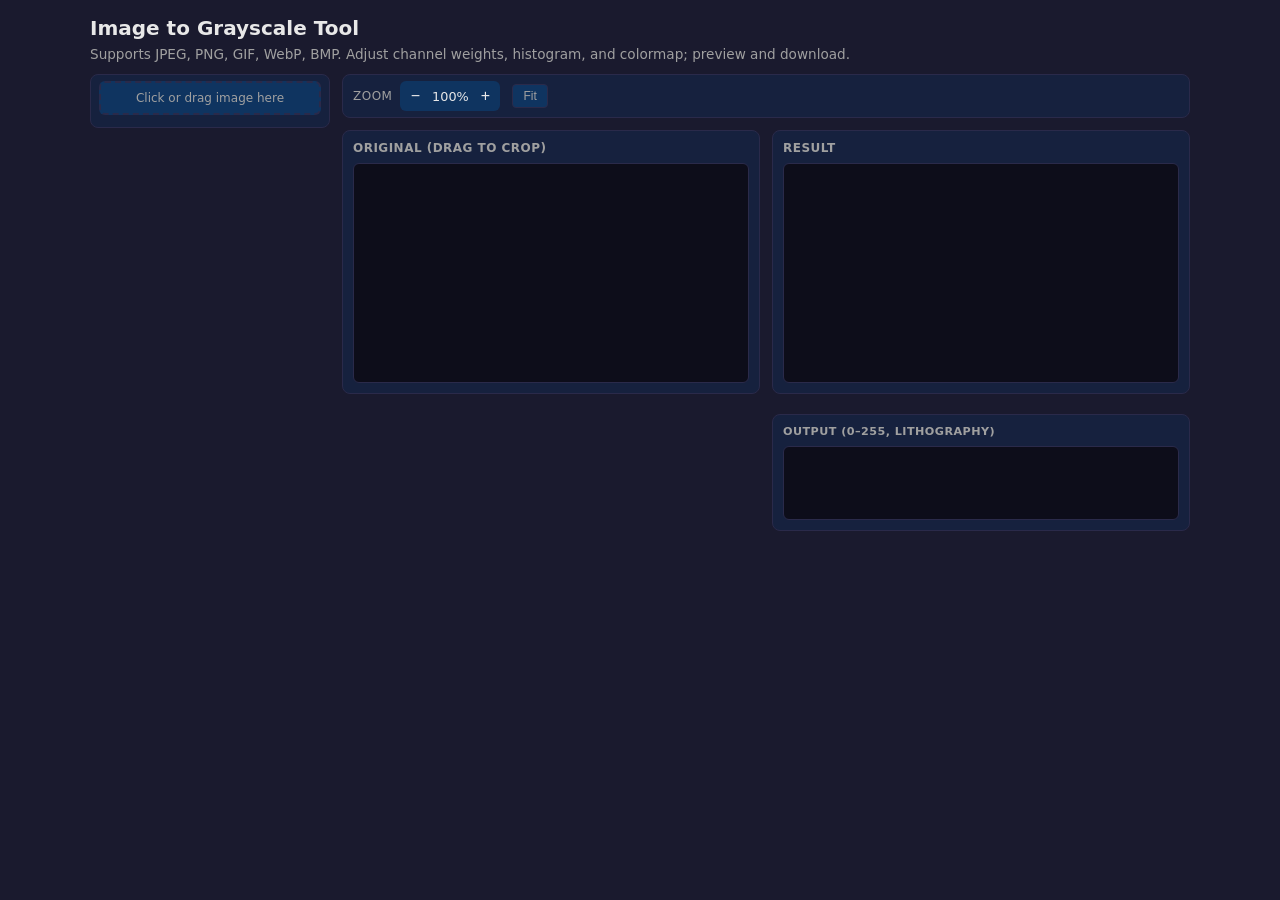
==== components/greyscale/image_to_grayscale.html @ 4ea9838d "Add image-to-grayscale HTML tool Add a new interactive HTML tool (components/greyscale/image_to_gray" ====
<!DOCTYPE html>
<html lang="en">
<head>
  <meta charset="UTF-8">
  <meta name="viewport" content="width=device-width, initial-scale=1">
  <title>Image to Grayscale Tool</title>
  <style>
    :root {
      --bg: #1a1a2e;
      --panel: #16213e;
      --accent: #0f3460;
      --text: #e8e8e8;
      --muted: #a0a0a0;
      --border: #2a2a4a;
    }
    * { box-sizing: border-box; }
    body {
      font-family: "Segoe UI", system-ui, sans-serif;
      background: var(--bg);
      color: var(--text);
      margin: 0;
      padding: 16px;
      min-height: 100vh;
    }
    .header {
      max-width: 1100px;
      margin: 0 auto 12px auto;
    }
    h1 {
      font-size: 1.25rem;
      font-weight: 600;
      margin: 0 0 6px 0;
      color: var(--text);
    }
    .subtitle {
      color: var(--muted);
      font-size: 0.85rem;
      margin: 0;
    }
    .layout {
      display: grid;
      grid-template-columns: 240px 1fr;
      gap: 12px;
      max-width: 1100px;
      margin: 0 auto;
      align-items: start;
    }
    @media (max-width: 640px) {
      .layout { grid-template-columns: 1fr; }
    }
    .panel {
      background: var(--panel);
      border: 1px solid var(--border);
      border-radius: 8px;
      padding: 10px 12px;
    }
    .panel-left {
      max-height: calc(100vh - 70px);
      overflow-y: auto;
      overflow-x: hidden;
      padding: 6px 8px;
    }
    .panel-left .panel h2,
    .panel-left h2 {
      font-size: 0.62rem;
      font-weight: 600;
      margin: 6px 0 2px 0;
      color: var(--muted);
      text-transform: uppercase;
      letter-spacing: 0.04em;
    }
    .panel-left h2:first-of-type { margin-top: 0; }
    .panel-left .dropzone {
      padding: 8px 6px;
      font-size: 0.75rem;
      margin-bottom: 6px;
    }
    .dropzone {
      border: 2px dashed var(--border);
      border-radius: 6px;
      padding: 16px;
      text-align: center;
      cursor: pointer;
      background: var(--accent);
      color: var(--muted);
      font-size: 0.85rem;
      margin-bottom: 12px;
      transition: border-color 0.2s, background 0.2s;
    }
    .dropzone:hover, .dropzone.dragover {
      border-color: #4a7aba;
      background: #1a2d4a;
    }
    .dropzone input { display: none; }
    .slider-row {
      display: flex;
      align-items: center;
      gap: 5px;
      margin-bottom: 2px;
    }
    .panel-left .slider-row { margin-bottom: 1px; }
    .slider-row label {
      min-width: 16px;
      font-size: 0.7rem;
      color: var(--muted);
    }
    .slider-row span { min-width: 2.2em; font-size: 0.8rem; color: var(--muted); }
    .slider-row .unit { min-width: auto; margin-left: 2px; }
    .bw-input {
      width: 44px;
      padding: 2px 4px;
      font-size: 0.75rem;
      border: 1px solid var(--border);
      border-radius: 4px;
      background: var(--accent);
      color: var(--text);
    }
    .slider-row input[type="number"] {
      width: 52px;
      padding: 2px 4px;
      font-size: 0.75rem;
      border: 1px solid var(--border);
      border-radius: 4px;
      background: var(--accent);
      color: var(--text);
    }
    .panel-left .slider-row input[type="number"] { width: 48px; }
    input[type="range"] {
      flex: 1;
      height: 6px;
      -webkit-appearance: none;
      appearance: none;
      background: var(--border);
      border-radius: 3px;
    }
    input[type="range"]::-webkit-slider-thumb {
      -webkit-appearance: none;
      width: 12px;
      height: 12px;
      border-radius: 50%;
      background: #5a8aca;
      cursor: pointer;
    }
    .presets {
      display: flex;
      gap: 4px;
      margin-bottom: 6px;
      flex-wrap: wrap;
    }
    .panel-left .presets { margin-bottom: 4px; }
    .presets button {
      padding: 4px 6px;
      font-size: 0.7rem;
      border: 1px solid var(--border);
      border-radius: 4px;
      background: var(--accent);
      color: var(--text);
      cursor: pointer;
    }
    .presets button:hover { background: #2a4a6a; }
    select {
      width: 100%;
      padding: 4px 6px;
      font-size: 0.8rem;
      border: 1px solid var(--border);
      border-radius: 4px;
      background: var(--accent);
      color: var(--text);
      margin-bottom: 6px;
      cursor: pointer;
    }
    .panel-left select { margin-bottom: 4px; }
    .preview-area {
      display: flex;
      flex-direction: column;
      gap: 12px;
    }
    .zoom-bar {
      display: flex;
      align-items: center;
      gap: 8px;
      padding: 6px 10px;
      background: var(--panel);
      border: 1px solid var(--border);
      border-radius: 8px;
    }
    .zoom-bar .zoom-label {
      font-size: 0.75rem;
      color: var(--muted);
      text-transform: uppercase;
      letter-spacing: 0.04em;
    }
    .zoom-bar .zoom-btns {
      display: flex;
      align-items: center;
      gap: 2px;
      background: var(--accent);
      border-radius: 6px;
      padding: 2px;
    }
    .zoom-bar .zoom-btns button {
      width: 26px;
      height: 26px;
      padding: 0;
      border: none;
      border-radius: 4px;
      background: transparent;
      color: var(--text);
      font-size: 1rem;
      line-height: 1;
      cursor: pointer;
      font-weight: 300;
    }
    .zoom-bar .zoom-btns button:hover { background: rgba(255,255,255,0.1); }
    .zoom-bar .zoom-pct {
      font-size: 0.8rem;
      color: var(--text);
      min-width: 40px;
      text-align: center;
    }
    .zoom-bar .zoom-fit {
      margin-left: 4px;
      padding: 4px 10px;
      font-size: 0.75rem;
      border: 1px solid var(--border);
      border-radius: 4px;
      background: var(--accent);
      color: var(--muted);
      cursor: pointer;
    }
    .zoom-bar .zoom-fit:hover { background: #2a4a6a; color: var(--text); }
    .preview-row {
      display: grid;
      grid-template-columns: 1fr 1fr;
      gap: 12px;
      align-items: start;
    }
    .preview-col-right {
      display: flex;
      flex-direction: column;
      gap: 10px;
    }
    @media (max-width: 720px) {
      .preview-row { grid-template-columns: 1fr; }
    }
    .preview-card {
      background: var(--panel);
      border: 1px solid var(--border);
      border-radius: 8px;
      padding: 10px;
      display: flex;
      flex-direction: column;
      min-height: 0;
    }
    .preview-header {
      display: flex;
      align-items: center;
      justify-content: space-between;
      margin-bottom: 8px;
    }
    .preview-label {
      font-size: 0.75rem;
      font-weight: 600;
      color: var(--muted);
      text-transform: uppercase;
      letter-spacing: 0.04em;
    }
    .preview-box {
      flex: 1;
      min-height: 220px;
      background: #0d0d1a;
      border: 1px solid var(--border);
      border-radius: 6px;
      overflow: auto;
      display: flex;
      align-items: flex-start;
      justify-content: flex-start;
    }
    .preview-inner {
      transform-origin: 0 0;
      flex-shrink: 0;
      display: inline-block;
    }
    .preview-inner canvas {
      display: block;
      vertical-align: top;
    }
    #canvasOriginal {
      cursor: crosshair;
    }
    .histogram-section {
      margin-top: 2px;
    }
    .panel-left .histogram-section { margin-top: 2px; }
    .panel-left #histogramCanvas { height: 56px; min-height: 56px; }
    .histogram-mode {
      display: flex;
      gap: 4px;
      margin-bottom: 4px;
    }
    .panel-left .histogram-mode { margin-bottom: 3px; }
    .histogram-mode button {
      padding: 3px 8px;
      font-size: 0.72rem;
      border: 1px solid var(--border);
      border-radius: 4px;
      background: var(--accent);
      color: var(--muted);
      cursor: pointer;
    }
    .histogram-mode button.active {
      background: #2d5a87;
      color: var(--text);
      border-color: #4a7aba;
    }
    .histogram-mode button:hover:not(.active) { background: #2a4a6a; color: var(--text); }
    .histogram-wrap {
      position: relative;
      border-radius: 6px;
      overflow: hidden;
      background: #0d0d1a;
      border: 1px solid var(--border);
    }
    #histogramCanvas, #outputHistogramCanvas {
      display: block;
      width: 100%;
      height: 72px;
      min-height: 72px;
      cursor: crosshair;
      pointer-events: auto;
      touch-action: none;
    }
    .histogram-hint {
      font-size: 0.65rem;
      color: var(--muted);
      margin-top: 2px;
    }
    .panel-left .histogram-hint { margin-top: 1px; margin-bottom: 2px; }
    .output-histogram-card {
      margin-top: 10px;
    }
    .output-histogram-card .preview-label {
      font-size: 0.7rem;
    }
    .crop-ratio-row {
      display: flex;
      align-items: center;
      gap: 8px;
      margin-bottom: 4px;
      flex-wrap: wrap;
    }
    .panel-left .crop-ratio-row { margin-bottom: 3px; }
    .crop-ratio-row input[type="checkbox"] { margin: 0; }
    .crop-ratio-row select {
      width: 70px;
      padding: 4px 6px;
      font-size: 0.8rem;
    }
    .panel-left .row-2col {
      display: grid;
      grid-template-columns: 1fr 1fr;
      gap: 6px 8px;
      align-items: center;
    }
    .panel-left .row-2col .slider-row { margin-bottom: 0; }
    .panel-left .row-2col .slider-row label { min-width: 14px; }
    .panel-left .row-2col .slider-row input[type="number"] { width: 100%; max-width: 56px; }
    .btn {
      padding: 5px 10px;
      font-size: 0.8rem;
      border: 1px solid var(--border);
      border-radius: 4px;
      background: var(--accent);
      color: var(--text);
      cursor: pointer;
      margin-top: 4px;
    }
    .panel-left .btn { margin-top: 3px; margin-bottom: 1px; }
    .btn:hover { background: #2a4a6a; }
    .btn-primary { background: #2d5a87; }
    .btn-primary:hover { background: #3d6a97; }
    .hidden { display: none; }
  </style>
</head>
<body>
  <header class="header">
    <h1>Image to Grayscale Tool</h1>
    <p class="subtitle">Supports JPEG, PNG, GIF, WebP, BMP. Adjust channel weights, histogram, and colormap; preview and download.</p>
  </header>
  <div class="layout">
    <aside class="panel panel-left">
      <div class="dropzone" id="dropzone">
        <input type="file" id="fileInput" accept="image/*">
        Click or drag image here
      </div>
      <div id="controls" class="hidden">
        <h2>Channel Weights</h2>
        <div class="presets">
          <button type="button" data-preset="equal">Equal</button>
          <button type="button" data-preset="bt601">BT.601</button>
        </div>
        <div class="slider-row">
          <label>R</label>
          <input type="range" id="weightR" min="0" max="100" value="33">
          <span id="valR">0.33</span>
        </div>
        <div class="slider-row">
          <label>G</label>
          <input type="range" id="weightG" min="0" max="100" value="33">
          <span id="valG">0.33</span>
        </div>
        <div class="slider-row">
          <label>B</label>
          <input type="range" id="weightB" min="0" max="100" value="34">
          <span id="valB">0.34</span>
        </div>
        <h2>Histogram</h2>
        <div class="slider-row bw-row">
          <label>Black</label>
          <input type="range" id="blackPoint" min="0" max="255" value="0">
          <input type="number" id="valBlack" class="bw-input" min="0" max="255" value="0" step="1" title="Black point (0–255)">
        </div>
        <div class="slider-row bw-row">
          <label>White</label>
          <input type="range" id="whitePoint" min="0" max="255" value="255">
          <input type="number" id="valWhite" class="bw-input" min="0" max="255" value="255" step="1" title="White point (0–255)">
        </div>
        <div class="histogram-section">
          <div class="histogram-mode">
            <button type="button" class="histogram-mode-btn active" data-mode="luminance">Input</button>
            <button type="button" class="histogram-mode-btn" data-mode="rgb">RGB</button>
          </div>
          <div class="histogram-wrap">
            <canvas id="histogramCanvas" width="256" height="72"></canvas>
          </div>
          <p class="histogram-hint">Drag to set black/white range.</p>
        </div>
        <button type="button" class="btn" id="btnEqualize">Equalize</button>
        <h2>Crop</h2>
        <div class="crop-ratio-row">
          <label><input type="checkbox" id="cropLockRatio"> Lock</label>
          <select id="cropAspectRatio" title="Aspect ratio when locked">
            <option value="free">Free</option>
            <option value="1">1:1</option>
            <option value="1.333">4:3</option>
            <option value="1.778">16:9</option>
          </select>
        </div>
        <div class="row-2col">
          <div class="slider-row">
            <label>X</label>
            <input type="number" id="cropX" min="0" value="0" step="1">
            <span class="unit">px</span>
          </div>
          <div class="slider-row">
            <label>Y</label>
            <input type="number" id="cropY" min="0" value="0" step="1">
            <span class="unit">px</span>
          </div>
          <div class="slider-row">
            <label>W</label>
            <input type="number" id="cropW" min="1" value="800" step="1">
            <span class="unit">px</span>
          </div>
          <div class="slider-row">
            <label>H</label>
            <input type="number" id="cropH" min="1" value="600" step="1">
            <span class="unit">px</span>
          </div>
        </div>
        <button type="button" class="btn" id="btnFullImage">Full image</button>
        <h2>Colormap</h2>
        <select id="colormap">
          <option value="grayscale">Grayscale</option>
          <option value="rainbow">Rainbow</option>
          <option value="jet">Jet</option>
          <option value="viridis">Viridis</option>
        </select>
        <h2>Output size</h2>
        <div class="row-2col">
          <div class="slider-row">
            <label>W</label>
            <input type="number" id="outputWidth" min="1" max="16384" value="800" step="1">
            <span class="unit">px</span>
          </div>
          <div class="slider-row">
            <label>H</label>
            <input type="number" id="outputHeight" min="1" max="16384" value="600" step="1">
            <span class="unit">px</span>
          </div>
        </div>
        <button type="button" class="btn" id="btnMatchSize">Match original</button>
        <button type="button" class="btn btn-primary" id="btnExport">Export &amp; save</button>
      </div>
    </aside>
    <main class="preview-area">
      <div class="zoom-bar">
        <span class="zoom-label">Zoom</span>
        <div class="zoom-btns">
          <button type="button" title="Zoom out" id="zoomOut">−</button>
          <span class="zoom-pct" id="zoomPct">100%</span>
          <button type="button" title="Zoom in" id="zoomIn">+</button>
        </div>
        <button type="button" class="zoom-fit" id="zoomFit">Fit</button>
      </div>
      <div class="preview-row">
        <div class="preview-card">
          <div class="preview-header">
            <span class="preview-label">Original (drag to crop)</span>
          </div>
          <div class="preview-box" id="previewBoxOriginal">
            <div class="preview-inner" id="previewInnerOriginal">
              <canvas id="canvasOriginal" title="Drag to select crop area; drag crop border to resize or move"></canvas>
            </div>
          </div>
        </div>
        <div class="preview-col-right">
          <div class="preview-card">
            <div class="preview-header">
              <span class="preview-label">Result</span>
            </div>
            <div class="preview-box" id="previewBoxResult">
              <div class="preview-inner" id="previewInnerResult">
                <canvas id="canvasResult"></canvas>
              </div>
            </div>
          </div>
          <div class="preview-card output-histogram-card">
            <div class="preview-header">
              <span class="preview-label">Output (0–255, lithography)</span>
            </div>
            <div class="histogram-wrap">
              <canvas id="outputHistogramCanvas" width="256" height="72"></canvas>
            </div>
          </div>
        </div>
      </div>
    </main>
  </div>
  <script>
(function () {
  const MAX_PREVIEW = 480;
  const ZOOM_STEPS = [0.25, 0.5, 0.75, 1, 1.25, 1.5, 2, 3];
  const HANDLE_WIDTH = 10;
  let sourceImage = null;
  let sourceData = null;
  let sourceWidth = 0, sourceHeight = 0;
  let previewWidth = 0, previewHeight = 0;
  let zoomLevel = 1;
  let histogramMode = 'luminance';
  let dragHandle = null;

  const dropzone = document.getElementById('dropzone');
  const fileInput = document.getElementById('fileInput');
  const controls = document.getElementById('controls');
  const canvasOriginal = document.getElementById('canvasOriginal');
  const canvasResult = document.getElementById('canvasResult');
  const histogramCanvas = document.getElementById('histogramCanvas');
  const outputHistogramCanvas = document.getElementById('outputHistogramCanvas');
  const previewInnerOriginal = document.getElementById('previewInnerOriginal');
  const previewInnerResult = document.getElementById('previewInnerResult');
  const zoomPct = document.getElementById('zoomPct');

  const weightR = document.getElementById('weightR');
  const weightG = document.getElementById('weightG');
  const weightB = document.getElementById('weightB');
  const valR = document.getElementById('valR');
  const valG = document.getElementById('valG');
  const valB = document.getElementById('valB');
  const blackPoint = document.getElementById('blackPoint');
  const whitePoint = document.getElementById('whitePoint');
  const valBlack = document.getElementById('valBlack');
  const valWhite = document.getElementById('valWhite');
  const colormap = document.getElementById('colormap');
  const btnEqualize = document.getElementById('btnEqualize');
  const cropX = document.getElementById('cropX');
  const cropY = document.getElementById('cropY');
  const cropW = document.getElementById('cropW');
  const cropH = document.getElementById('cropH');
  const cropLockRatio = document.getElementById('cropLockRatio');
  const cropAspectRatio = document.getElementById('cropAspectRatio');
  const btnFullImage = document.getElementById('btnFullImage');
  const outputWidth = document.getElementById('outputWidth');
  const outputHeight = document.getElementById('outputHeight');
  const btnMatchSize = document.getElementById('btnMatchSize');
  const btnExport = document.getElementById('btnExport');

  function normalizeWeights() {
    const r = weightR.valueAsNumber / 100;
    const g = weightG.valueAsNumber / 100;
    const b = weightB.valueAsNumber / 100;
    const sum = r + g + b || 1;
    valR.textContent = (r / sum).toFixed(2);
    valG.textContent = (g / sum).toFixed(2);
    valB.textContent = (b / sum).toFixed(2);
  }
  weightR.addEventListener('input', function () { normalizeWeights(); updatePreview(); });
  weightG.addEventListener('input', function () { normalizeWeights(); updatePreview(); });
  weightB.addEventListener('input', function () { normalizeWeights(); updatePreview(); });
  document.querySelectorAll('.presets button').forEach(function (btn) {
    btn.addEventListener('click', function () {
      const p = this.dataset.preset;
      if (p === 'equal') {
        weightR.value = 33; weightG.value = 33; weightB.value = 34;
      } else if (p === 'bt601') {
        weightR.value = 30; weightG.value = 59; weightB.value = 11;
      }
      normalizeWeights();
      updatePreview();
    });
  });

  function syncRangeDisplay() {
    valBlack.value = blackPoint.value;
    valWhite.value = whitePoint.value;
  }
  function applyBlackFromInput() {
    let v = parseInt(valBlack.value, 10);
    if (isNaN(v)) { syncRangeDisplay(); return; }
    v = Math.max(0, Math.min(255, v));
    valBlack.value = v;
    blackPoint.value = v;
    if (blackPoint.valueAsNumber > whitePoint.valueAsNumber) {
      whitePoint.value = v;
      valWhite.value = v;
    }
    refreshHistogram();
    updatePreview();
  }
  function applyWhiteFromInput() {
    let v = parseInt(valWhite.value, 10);
    if (isNaN(v)) { syncRangeDisplay(); return; }
    v = Math.max(0, Math.min(255, v));
    valWhite.value = v;
    whitePoint.value = v;
    if (whitePoint.valueAsNumber < blackPoint.valueAsNumber) {
      blackPoint.value = v;
      valBlack.value = v;
    }
    refreshHistogram();
    updatePreview();
  }
  blackPoint.addEventListener('input', function () {
    if (blackPoint.valueAsNumber > whitePoint.valueAsNumber) whitePoint.value = blackPoint.value;
    syncRangeDisplay();
    refreshHistogram();
    updatePreview();
  });
  whitePoint.addEventListener('input', function () {
    if (whitePoint.valueAsNumber < blackPoint.valueAsNumber) blackPoint.value = whitePoint.value;
    syncRangeDisplay();
    refreshHistogram();
    updatePreview();
  });
  valBlack.addEventListener('change', applyBlackFromInput);
  valBlack.addEventListener('blur', function () { if (valBlack.value === '' || isNaN(parseInt(valBlack.value, 10))) syncRangeDisplay(); });
  valWhite.addEventListener('change', applyWhiteFromInput);
  valWhite.addEventListener('blur', function () { if (valWhite.value === '' || isNaN(parseInt(valWhite.value, 10))) syncRangeDisplay(); });
  function getCropAspectRatio() {
    if (!cropLockRatio.checked || !cropAspectRatio.value || cropAspectRatio.value === 'free') return null;
    return parseFloat(cropAspectRatio.value);
  }
  function constrainPreviewRectToRatio(pr) {
    var r = getCropAspectRatio();
    if (r == null || pr.w <= 0 || pr.h <= 0) return pr;
    var w = pr.w, h = pr.h;
    if (w / h > r) h = Math.max(1, Math.round(w / r));
    else w = Math.max(1, Math.round(h * r));
    return { x: pr.x, y: pr.y, w: w, h: h };
  }
  function enforceCropRatio() {
    var r = getCropAspectRatio();
    if (r == null) return;
    var c = getCropValues();
    var maxW = sourceWidth - c.x, maxH = sourceHeight - c.y;
    var newW = c.w, newH = Math.round(c.w / r);
    if (newH > maxH) { newH = maxH; newW = Math.round(newH * r); }
    if (newW > maxW) { newW = maxW; newH = Math.round(newW / r); }
    newW = Math.max(1, Math.min(maxW, newW));
    newH = Math.max(1, Math.min(maxH, newH));
    cropW.value = newW;
    cropH.value = newH;
  }
  function onCropChange() {
    if (!sourceImage) return;
    var vx = cropX.value.trim(), vy = cropY.value.trim(), vw = cropW.value.trim(), vh = cropH.value.trim();
    if (vx === '' || vy === '' || vw === '' || vh === '') return;
    var nx = parseInt(vx, 10), ny = parseInt(vy, 10), nw = parseInt(vw, 10), nh = parseInt(vh, 10);
    if (isNaN(nx) || isNaN(ny) || isNaN(nw) || isNaN(nh)) return;
    var c = getCropValues();
    cropX.value = c.x;
    cropY.value = c.y;
    cropW.value = c.w;
    cropH.value = c.h;
    enforceCropRatio();
    drawOriginalWithCropOverlay();
    updatePreview();
  }
  cropLockRatio.addEventListener('change', function () {
    if (!sourceImage) return;
    enforceCropRatio();
    drawOriginalWithCropOverlay();
    updatePreview();
  });
  cropAspectRatio.addEventListener('change', function () {
    if (!sourceImage) return;
    enforceCropRatio();
    drawOriginalWithCropOverlay();
    updatePreview();
  });
  cropX.addEventListener('change', onCropChange);
  cropY.addEventListener('change', onCropChange);
  cropW.addEventListener('change', onCropChange);
  cropH.addEventListener('change', onCropChange);
  cropX.addEventListener('blur', onCropChange);
  cropY.addEventListener('blur', onCropChange);
  cropW.addEventListener('blur', onCropChange);
  cropH.addEventListener('blur', onCropChange);
  btnFullImage.addEventListener('click', function () {
    if (!sourceImage) return;
    cropX.value = 0;
    cropY.value = 0;
    cropW.value = sourceWidth;
    cropH.value = sourceHeight;
    drawOriginalWithCropOverlay();
    updatePreview();
  });
  document.querySelectorAll('.histogram-mode-btn').forEach(function (btn) {
    btn.addEventListener('click', function () {
      document.querySelectorAll('.histogram-mode-btn').forEach(function (b) { b.classList.remove('active'); });
      this.classList.add('active');
      histogramMode = this.dataset.mode;
      refreshHistogram();
    });
  });
  colormap.addEventListener('change', updatePreview);
  btnEqualize.addEventListener('click', applyEqualize);
  btnMatchSize.addEventListener('click', function () {
    if (!sourceData) return;
    outputWidth.value = sourceWidth;
    outputHeight.value = sourceHeight;
  });
  btnExport.addEventListener('click', exportResult);

  dropzone.addEventListener('click', () => fileInput.click());
  dropzone.addEventListener('dragover', function (e) { e.preventDefault(); this.classList.add('dragover'); });
  dropzone.addEventListener('dragleave', function () { this.classList.remove('dragover'); });
  dropzone.addEventListener('drop', function (e) {
    e.preventDefault();
    this.classList.remove('dragover');
    const file = e.dataTransfer.files[0];
    if (file && file.type.startsWith('image/')) loadFile(file);
  });
  fileInput.addEventListener('change', function () {
    const file = this.files[0];
    if (file) loadFile(file);
  });

  function applyZoom(zoom) {
    zoomLevel = zoom;
    previewInnerOriginal.style.transform = 'scale(' + zoom + ')';
    previewInnerResult.style.transform = 'scale(' + zoom + ')';
    zoomPct.textContent = Math.round(zoom * 100) + '%';
  }
  function stepZoom(current, dir) {
    let i = ZOOM_STEPS.indexOf(current);
    if (i < 0) i = ZOOM_STEPS.findIndex(function (z) { return z >= current; });
    if (i < 0) i = ZOOM_STEPS.length - 1;
    i += dir;
    i = Math.max(0, Math.min(ZOOM_STEPS.length - 1, i));
    return ZOOM_STEPS[i];
  }
  document.getElementById('zoomIn').addEventListener('click', function () {
    if (!sourceData) return;
    applyZoom(stepZoom(zoomLevel, 1));
  });
  document.getElementById('zoomOut').addEventListener('click', function () {
    if (!sourceData) return;
    applyZoom(stepZoom(zoomLevel, -1));
  });
  document.getElementById('zoomFit').addEventListener('click', function () {
    if (!sourceData) return;
    applyZoom(1);
  });

  function loadFile(file) {
    const url = URL.createObjectURL(file);
    const img = new Image();
    img.onload = function () {
      URL.revokeObjectURL(url);
      sourceImage = img;
      sourceWidth = img.width;
      sourceHeight = img.height;
      outputWidth.value = sourceWidth;
      outputHeight.value = sourceHeight;
      cropX.setAttribute('max', Math.max(0, sourceWidth - 1));
      cropY.setAttribute('max', Math.max(0, sourceHeight - 1));
      cropW.setAttribute('max', sourceWidth);
      cropH.setAttribute('max', sourceHeight);
      cropX.value = 0;
      cropY.value = 0;
      cropW.value = sourceWidth;
      cropH.value = sourceHeight;
      const scale = Math.min(1, MAX_PREVIEW / Math.max(img.width, img.height));
      previewWidth = Math.round(img.width * scale);
      previewHeight = Math.round(img.height * scale);
      canvasOriginal.width = previewWidth;
      canvasOriginal.height = previewHeight;
      const ctx = canvasOriginal.getContext('2d');
      ctx.drawImage(img, 0, 0, previewWidth, previewHeight);
      sourceData = ctx.getImageData(0, 0, previewWidth, previewHeight);
      canvasResult.width = previewWidth;
      canvasResult.height = previewHeight;
      blackPoint.value = 0;
      whitePoint.value = 255;
      syncRangeDisplay();
      applyZoom(1);
      controls.classList.remove('hidden');
      updatePreview();
      drawOriginalWithCropOverlay();
    };
    img.onerror = function () { URL.revokeObjectURL(url); alert('Failed to load image'); };
    img.src = url;
  }

  function getCropValues() {
    const x = Math.max(0, Math.min(sourceWidth - 1, parseInt(cropX.value, 10) || 0));
    const y = Math.max(0, Math.min(sourceHeight - 1, parseInt(cropY.value, 10) || 0));
    const w = Math.max(1, Math.min(sourceWidth - x, parseInt(cropW.value, 10) || sourceWidth));
    const h = Math.max(1, Math.min(sourceHeight - y, parseInt(cropH.value, 10) || sourceHeight));
    return { x: x, y: y, w: w, h: h };
  }
  function isCropActive() {
    if (!sourceImage) return false;
    const c = getCropValues();
    return c.x > 0 || c.y > 0 || c.w < sourceWidth || c.h < sourceHeight;
  }
  function getProcessingData() {
    if (!sourceImage) return null;
    const c = getCropValues();
    if (!isCropActive()) return sourceData;
    const scale = Math.min(1, MAX_PREVIEW / Math.max(c.w, c.h));
    const cw = Math.round(c.w * scale);
    const ch = Math.round(c.h * scale);
    const tmp = document.createElement('canvas');
    tmp.width = cw;
    tmp.height = ch;
    const ctx = tmp.getContext('2d');
    ctx.drawImage(sourceImage, c.x, c.y, c.w, c.h, 0, 0, cw, ch);
    return ctx.getImageData(0, 0, cw, ch);
  }
  function drawOriginalWithCropOverlay(dragRectPreview) {
    if (!sourceData) return;
    const ctx = canvasOriginal.getContext('2d');
    ctx.putImageData(sourceData, 0, 0);
    let px, py, pw, ph;
    if (dragRectPreview && dragRectPreview.w > 0 && dragRectPreview.h > 0) {
      px = dragRectPreview.x;
      py = dragRectPreview.y;
      pw = dragRectPreview.w;
      ph = dragRectPreview.h;
    } else {
      const c = getCropValues();
      px = (c.x / sourceWidth) * previewWidth;
      py = (c.y / sourceHeight) * previewHeight;
      pw = (c.w / sourceWidth) * previewWidth;
      ph = (c.h / sourceHeight) * previewHeight;
    }
    ctx.fillStyle = 'rgba(0,0,0,0.5)';
    if (py > 0) ctx.fillRect(0, 0, previewWidth, py);
    if (px > 0) ctx.fillRect(0, py, px, ph);
    if (px + pw < previewWidth) ctx.fillRect(px + pw, py, previewWidth - (px + pw), ph);
    if (py + ph < previewHeight) ctx.fillRect(0, py + ph, previewWidth, previewHeight - (py + ph));
    ctx.globalAlpha = 0.28;
    ctx.fillStyle = 'rgb(0,180,90)';
    ctx.fillRect(px, py, pw, ph);
    ctx.globalAlpha = 1;
    ctx.strokeStyle = 'rgba(0,200,110,0.95)';
    ctx.lineWidth = 2;
    ctx.strokeRect(px, py, pw, ph);
  }
  function canvasOriginalXY(e) {
    const rect = canvasOriginal.getBoundingClientRect();
    const cw = canvasOriginal.width;
    const ch = canvasOriginal.height;
    const x = (e.clientX - rect.left) / rect.width * cw;
    const y = (e.clientY - rect.top) / rect.height * ch;
    return { x: Math.max(0, Math.min(cw, x)), y: Math.max(0, Math.min(ch, y)) };
  }
  function getCropRectPreview() {
    const c = getCropValues();
    return {
      x: (c.x / sourceWidth) * previewWidth,
      y: (c.y / sourceHeight) * previewHeight,
      w: (c.w / sourceWidth) * previewWidth,
      h: (c.h / sourceHeight) * previewHeight
    };
  }
  function previewRectToSource(pr) {
    let x = Math.max(0, Math.round(pr.x * sourceWidth / previewWidth));
    let y = Math.max(0, Math.round(pr.y * sourceHeight / previewHeight));
    let w = Math.max(1, Math.round(pr.w * sourceWidth / previewWidth));
    let h = Math.max(1, Math.round(pr.h * sourceHeight / previewHeight));
    if (x + w > sourceWidth) w = sourceWidth - x;
    if (y + h > sourceHeight) h = sourceHeight - y;
    if (w < 1) { w = 1; x = Math.min(x, sourceWidth - 1); }
    if (h < 1) { h = 1; y = Math.min(y, sourceHeight - 1); }
    return { x: x, y: y, w: w, h: h };
  }
  const CROP_HANDLE = 8;
  function hitCrop(px, py) {
    const r = getCropRectPreview();
    const left = r.x, right = r.x + r.w, top = r.y, bottom = r.y + r.h;
    const near = function (a, b) { return Math.abs(a - b) <= CROP_HANDLE; };
    const inX = px >= left - CROP_HANDLE && px <= right + CROP_HANDLE;
    const inY = py >= top - CROP_HANDLE && py <= bottom + CROP_HANDLE;
    const onLeft = near(px, left), onRight = near(px, right), onTop = near(py, top), onBottom = near(py, bottom);
    if (onLeft && onTop) return 'nw';
    if (onRight && onTop) return 'ne';
    if (onRight && onBottom) return 'se';
    if (onLeft && onBottom) return 'sw';
    if (onTop && inX) return 'n';
    if (onBottom && inX) return 's';
    if (onLeft && inY) return 'w';
    if (onRight && inY) return 'e';
    if (px >= left && px <= right && py >= top && py <= bottom) return 'inside';
    return null;
  }
  let cropDragState = null;
  function applyCropFromPreviewRect(pr) {
    pr = constrainPreviewRectToRatio(pr);
    const s = previewRectToSource(pr);
    if (s.w < 1 || s.h < 1) return;
    cropX.value = s.x;
    cropY.value = s.y;
    cropW.value = s.w;
    cropH.value = s.h;
    drawOriginalWithCropOverlay();
    updatePreview();
  }
  function onOriginalMouseDown(e) {
    if (!sourceImage) return;
    e.preventDefault();
    const p = canvasOriginalXY(e);
    const hit = hitCrop(p.x, p.y);
    const r = getCropRectPreview();
    const isFullCrop = r.w >= previewWidth - 1 && r.h >= previewHeight - 1;
    if (hit === 'inside' && !isFullCrop) {
      cropDragState = { mode: 'move', startX: p.x, startY: p.y, initialRect: { x: r.x, y: r.y, w: r.w, h: r.h } };
    } else if (hit && hit !== 'inside') {
      cropDragState = { mode: 'resize', handle: hit, rect: r };
    } else {
      cropDragState = { mode: 'draw', x1: p.x, y1: p.y, x2: p.x, y2: p.y };
    }
    document.addEventListener('mousemove', onOriginalMouseMove, true);
    document.addEventListener('mouseup', onOriginalMouseUp, true);
  }
  function onOriginalMouseMove(e) {
    if (!cropDragState) return;
    e.preventDefault();
    const p = canvasOriginalXY(e);
    if (cropDragState.mode === 'draw') {
      cropDragState.x2 = p.x;
      cropDragState.y2 = p.y;
      let x = Math.min(cropDragState.x1, cropDragState.x2);
      let y = Math.min(cropDragState.y1, cropDragState.y2);
      let w = Math.max(1, Math.abs(cropDragState.x2 - cropDragState.x1));
      let h = Math.max(1, Math.abs(cropDragState.y2 - cropDragState.y1));
      var rect = constrainPreviewRectToRatio({ x: x, y: y, w: w, h: h });
      drawOriginalWithCropOverlay(rect);
    } else if (cropDragState.mode === 'move') {
      const r = cropDragState.initialRect;
      const dx = p.x - cropDragState.startX, dy = p.y - cropDragState.startY;
      let nx = r.x + dx, ny = r.y + dy;
      nx = Math.max(0, Math.min(previewWidth - r.w, nx));
      ny = Math.max(0, Math.min(previewHeight - r.h, ny));
      drawOriginalWithCropOverlay({ x: nx, y: ny, w: r.w, h: r.h });
    } else if (cropDragState.mode === 'resize') {
      const r = cropDragState.rect;
      const h = cropDragState.handle;
      let x = r.x, y = r.y, w = r.w, hh = r.h;
      if (h.indexOf('e') >= 0) w = Math.max(1, p.x - r.x);
      if (h.indexOf('w') >= 0) { w = Math.max(1, (r.x + r.w) - p.x); x = p.x; }
      if (h.indexOf('s') >= 0) hh = Math.max(1, p.y - r.y);
      if (h.indexOf('n') >= 0) { hh = Math.max(1, (r.y + r.h) - p.y); y = p.y; }
      x = Math.max(0, Math.min(previewWidth - 1, x));
      y = Math.max(0, Math.min(previewHeight - 1, y));
      w = Math.max(1, Math.min(previewWidth - x, w));
      hh = Math.max(1, Math.min(previewHeight - y, hh));
      var rect = constrainPreviewRectToRatio({ x: x, y: y, w: w, h: hh });
      drawOriginalWithCropOverlay(rect);
      cropDragState.rect = rect;
    }
  }
  function onOriginalMouseUp(e) {
    if (!cropDragState) return;
    e.preventDefault();
    const p = canvasOriginalXY(e);
    if (cropDragState.mode === 'draw') {
      const x = Math.min(cropDragState.x1, cropDragState.x2);
      const y = Math.min(cropDragState.y1, cropDragState.y2);
      const w = Math.max(1, Math.abs(cropDragState.x2 - cropDragState.x1));
      const h = Math.max(1, Math.abs(cropDragState.y2 - cropDragState.y1));
      applyCropFromPreviewRect(constrainPreviewRectToRatio({ x: x, y: y, w: w, h: h }));
    } else if (cropDragState.mode === 'move') {
      const r = cropDragState.initialRect;
      const dx = p.x - cropDragState.startX, dy = p.y - cropDragState.startY;
      let nx = r.x + dx, ny = r.y + dy;
      nx = Math.max(0, Math.min(previewWidth - r.w, nx));
      ny = Math.max(0, Math.min(previewHeight - r.h, ny));
      applyCropFromPreviewRect({ x: nx, y: ny, w: r.w, h: r.h });
    } else {
      applyCropFromPreviewRect(cropDragState.rect);
    }
    cropDragState = null;
    document.removeEventListener('mousemove', onOriginalMouseMove, true);
    document.removeEventListener('mouseup', onOriginalMouseUp, true);
  }
  function updateCropCursor(e) {
    if (!sourceImage) return;
    const p = canvasOriginalXY(e);
    const hit = hitCrop(p.x, p.y);
    const cursors = { nw: 'nwse-resize', ne: 'nesw-resize', se: 'nwse-resize', sw: 'nesw-resize', n: 'ns-resize', s: 'ns-resize', e: 'ew-resize', w: 'ew-resize', inside: 'move' };
    canvasOriginal.style.cursor = hit && cursors[hit] ? cursors[hit] : 'crosshair';
  }
  canvasOriginal.addEventListener('mousedown', onOriginalMouseDown);
  canvasOriginal.addEventListener('mousemove', updateCropCursor);

  function getWeights() {
    const r = weightR.valueAsNumber / 100;
    const g = weightG.valueAsNumber / 100;
    const b = weightB.valueAsNumber / 100;
    const sum = r + g + b || 1;
    return { r: r / sum, g: g / sum, b: b / sum };
  }

  const GRAY = (function () {
    const t = [];
    for (let i = 0; i < 256; i++) t.push([i, i, i]);
    return t;
  })();
  const RAINBOW = (function () {
    const t = [];
    for (let i = 0; i < 256; i++) {
      const x = i / 255;
      let r = 0, g = 0, b = 0;
      if (x < 0.2) { r = 0; g = x / 0.2; b = 1; }
      else if (x < 0.4) { r = 0; g = 1; b = 1 - (x - 0.2) / 0.2; }
      else if (x < 0.6) { r = (x - 0.4) / 0.2; g = 1; b = 0; }
      else if (x < 0.8) { r = 1; g = 1; b = (x - 0.6) / 0.2; }
      else { r = 1; g = 1 - (x - 0.8) / 0.2; b = 1; }
      t.push([r * 255 | 0, g * 255 | 0, b * 255 | 0]);
    }
    return t;
  })();
  const JET = (function () {
    const t = [];
    for (let i = 0; i < 256; i++) {
      const x = i / 255;
      let r = 0, g = 0, b = 0;
      if (x < 0.125) { r = 0; g = 0; b = 0.5 + 4 * x; }
      else if (x < 0.375) { r = 0; g = 4 * (x - 0.125); b = 1; }
      else if (x < 0.625) { r = 4 * (x - 0.375); g = 1; b = 1 - 4 * (x - 0.375); }
      else if (x < 0.875) { r = 1; g = 1 - 4 * (x - 0.625); b = 0; }
      else { r = 1 - 4 * (x - 0.875); g = 0; b = 0; }
      t.push([r * 255 | 0, g * 255 | 0, b * 255 | 0]);
    }
    return t;
  })();
  const VIRIDIS = (function () {
    const k = [
      [0.267004, 0.004874, 0.329415], [0.282327, 0.140926, 0.457517], [0.253935, 0.265254, 0.529983],
      [0.206756, 0.371758, 0.553117], [0.163625, 0.471133, 0.558148], [0.127568, 0.566949, 0.550556],
      [0.134692, 0.658636, 0.517649], [0.266941, 0.748751, 0.440573], [0.477504, 0.821444, 0.318195],
      [0.741388, 0.873449, 0.149561], [0.993248, 0.906157, 0.143936]
    ];
    const t = [];
    for (let i = 0; i < 256; i++) {
      const x = i / 255;
      const seg = Math.min(9, (x * 10) | 0);
      const u = x * 10 - seg;
      const a = k[seg], b = k[seg + 1];
      t.push([
        (a[0] + (b[0] - a[0]) * u) * 255 | 0,
        (a[1] + (b[1] - a[1]) * u) * 255 | 0,
        (a[2] + (b[2] - a[2]) * u) * 255 | 0
      ]);
    }
    return t;
  })();
  const COLORMAPS = { grayscale: GRAY, rainbow: RAINBOW, jet: JET, viridis: VIRIDIS };

  function mapRange(v, b, w) {
    if (b >= w) return v;
    return Math.max(0, Math.min(255, ((v - b) / (w - b)) * 255)) | 0;
  }

  function updatePreview() {
    const procData = getProcessingData();
    if (!procData) return;
    const w = procData.width, h = procData.height;
    const src = procData.data;
    const weights = getWeights();
    const bp = blackPoint.valueAsNumber | 0;
    const wp = whitePoint.valueAsNumber | 0;
    const cmap = COLORMAPS[colormap.value] || GRAY;
    const gray = new Uint8Array(w * h);
    for (let i = 0; i < w * h; i++) {
      const r = src[i * 4], g = src[i * 4 + 1], b = src[i * 4 + 2];
      let gv = (weights.r * r + weights.g * g + weights.b * b) | 0;
      gv = mapRange(gv, bp, wp);
      gray[i] = gv;
    }
    refreshHistogram();
    refreshOutputHistogram();
    canvasResult.width = w;
    canvasResult.height = h;
    const out = canvasResult.getContext('2d').createImageData(w, h);
    const outData = out.data;
    for (let i = 0; i < w * h; i++) {
      const c = cmap[gray[i]];
      outData[i * 4] = c[0];
      outData[i * 4 + 1] = c[1];
      outData[i * 4 + 2] = c[2];
      outData[i * 4 + 3] = 255;
    }
    canvasResult.getContext('2d').putImageData(out, 0, 0);
  }

  function getLuminanceHist() {
    const procData = getProcessingData();
    if (!procData) return new Int32Array(256);
    const w = procData.width, h = procData.height;
    const src = procData.data;
    const weights = getWeights();
    const hist = new Int32Array(256);
    for (let i = 0; i < w * h; i++) {
      const r = src[i * 4], g = src[i * 4 + 1], b = src[i * 4 + 2];
      const gv = Math.min(255, (weights.r * r + weights.g * g + weights.b * b) | 0);
      hist[gv]++;
    }
    return hist;
  }
  function getRGBHists() {
    const procData = getProcessingData();
    if (!procData) return { r: new Int32Array(256), g: new Int32Array(256), b: new Int32Array(256) };
    const w = procData.width, h = procData.height;
    const src = procData.data;
    const r = new Int32Array(256), g = new Int32Array(256), b = new Int32Array(256);
    for (let i = 0; i < w * h; i++) {
      r[src[i * 4]]++;
      g[src[i * 4 + 1]]++;
      b[src[i * 4 + 2]]++;
    }
    return { r: r, g: g, b: b };
  }
  function getOutputHist() {
    const procData = getProcessingData();
    if (!procData) return new Int32Array(256);
    const w = procData.width, h = procData.height;
    const src = procData.data;
    const weights = getWeights();
    const bp = blackPoint.valueAsNumber | 0;
    const wp = whitePoint.valueAsNumber | 0;
    const hist = new Int32Array(256);
    for (let i = 0; i < w * h; i++) {
      const r = src[i * 4], g = src[i * 4 + 1], b = src[i * 4 + 2];
      let gv = (weights.r * r + weights.g * g + weights.b * b) | 0;
      gv = mapRange(gv, bp, wp);
      hist[gv]++;
    }
    return hist;
  }
  function refreshHistogram() {
    const bp = blackPoint.valueAsNumber | 0;
    const wp = whitePoint.valueAsNumber | 0;
    if (histogramMode === 'rgb') {
      const h = getRGBHists();
      drawHistogramToCanvas(histogramCanvas, null, h, bp, wp, false);
    } else {
      const hist = getLuminanceHist();
      drawHistogramToCanvas(histogramCanvas, hist, null, bp, wp, false);
    }
  }
  function refreshOutputHistogram() {
    const bp = blackPoint.valueAsNumber | 0;
    const wp = whitePoint.valueAsNumber | 0;
    const hist = getOutputHist();
    drawHistogramToCanvas(outputHistogramCanvas, hist, null, bp, wp, true);
  }
  function drawHistogramToCanvas(canvasEl, histLum, histRGB, bp, wp, outputOnly) {
    outputOnly = !!outputOnly;
    const ctx = canvasEl.getContext('2d');
    const cw = canvasEl.width;
    const ch = canvasEl.height;
    ctx.fillStyle = '#0d0d1a';
    ctx.fillRect(0, 0, cw, ch);
    bp = bp | 0;
    wp = wp | 0;
    const pad = 2;
    const barH = ch - pad * 2;
    if (histLum) {
      const max = Math.max(1, ...histLum);
      for (let i = 0; i < 256; i++) {
        const h = (histLum[i] / max) * barH;
        if (outputOnly) {
          ctx.fillStyle = '#3a9a6e';
        } else {
          const inRange = i >= bp && i <= wp;
          ctx.fillStyle = inRange ? '#4a7aba' : 'rgba(60,60,90,0.6)';
        }
        ctx.fillRect(i, ch - pad - h, 1, h);
      }
    } else if (histRGB) {
      const maxR = Math.max(1, ...histRGB.r);
      const maxG = Math.max(1, ...histRGB.g);
      const maxB = Math.max(1, ...histRGB.b);
      const max = Math.max(maxR, maxG, maxB);
      function strokeCurve(hist, color) {
        ctx.strokeStyle = color;
        ctx.lineWidth = 1.5;
        ctx.beginPath();
        ctx.moveTo(0, ch - pad - (hist[0] / max) * barH);
        for (let i = 1; i < 256; i++) ctx.lineTo(i, ch - pad - (hist[i] / max) * barH);
        ctx.stroke();
      }
      strokeCurve(histRGB.r, '#e66');
      strokeCurve(histRGB.g, '#6e6');
      strokeCurve(histRGB.b, '#66e');
    }
    if (!outputOnly) {
      ctx.fillStyle = 'rgba(0,0,0,0.35)';
      ctx.fillRect(0, 0, bp, ch);
      ctx.fillRect(wp + 1, 0, cw - wp - 1, ch);
      ctx.strokeStyle = '#fff';
      ctx.lineWidth = 1.5;
      ctx.beginPath();
      ctx.moveTo(bp, 0);
      ctx.lineTo(bp, ch);
      ctx.stroke();
      ctx.beginPath();
      ctx.moveTo(wp, 0);
      ctx.lineTo(wp, ch);
      ctx.stroke();
      ctx.fillStyle = 'rgba(255,255,255,0.9)';
      ctx.fillRect(bp - 1, 0, 3, 4);
      ctx.fillRect(wp - 1, 0, 3, 4);
    }
  }
  function clientXFromEvent(e) {
    if (e.clientX != null) return e.clientX;
    const t = e.touches && e.touches[0] ? e.touches[0] : e.changedTouches && e.changedTouches[0] ? e.changedTouches[0] : null;
    return t ? t.clientX : 0;
  }
  function histogramXToValue(e) {
    const rect = histogramCanvas.getBoundingClientRect();
    if (rect.width <= 0) return 0;
    const clientX = clientXFromEvent(e);
    const x = (clientX - rect.left) / rect.width * 256;
    return Math.max(0, Math.min(255, Math.round(x)));
  }
  function hitHandle(xVal) {
    const bp = blackPoint.valueAsNumber | 0;
    const wp = whitePoint.valueAsNumber | 0;
    if (Math.abs(xVal - bp) <= HANDLE_WIDTH) return 'black';
    if (Math.abs(xVal - wp) <= HANDLE_WIDTH) return 'white';
    return null;
  }
  function applyHistogramValue(val) {
    if (dragHandle === 'black') {
      blackPoint.value = Math.min(whitePoint.valueAsNumber | 0, val);
      if (blackPoint.valueAsNumber > whitePoint.valueAsNumber) whitePoint.value = blackPoint.value;
    } else {
      whitePoint.value = Math.max(blackPoint.valueAsNumber | 0, val);
      if (whitePoint.valueAsNumber < blackPoint.valueAsNumber) blackPoint.value = whitePoint.value;
    }
    syncRangeDisplay();
    refreshHistogram();
    updatePreview();
  }
  function onHistogramPointerDown(e) {
    if (!sourceData) return;
    e.preventDefault();
    e.stopPropagation();
    const val = histogramXToValue(e);
    const handle = hitHandle(val);
    if (handle) {
      dragHandle = handle;
      document.addEventListener('mousemove', onHistogramPointerMove, true);
      document.addEventListener('mouseup', onHistogramPointerUp, true);
    } else {
      const mid = ((blackPoint.valueAsNumber | 0) + (whitePoint.valueAsNumber | 0)) / 2;
      if (val < mid) {
        blackPoint.value = val;
        if (blackPoint.valueAsNumber > whitePoint.valueAsNumber) whitePoint.value = val;
      } else {
        whitePoint.value = val;
        if (whitePoint.valueAsNumber < blackPoint.valueAsNumber) blackPoint.value = val;
      }
      syncRangeDisplay();
      refreshHistogram();
      updatePreview();
    }
  }
  function onHistogramPointerMove(e) {
    if (!dragHandle) return;
    e.preventDefault();
    e.stopPropagation();
    const val = histogramXToValue(e);
    applyHistogramValue(val);
  }
  function onHistogramPointerUp(e) {
    e.preventDefault();
    e.stopPropagation();
    dragHandle = null;
    document.removeEventListener('mousemove', onHistogramPointerMove, true);
    document.removeEventListener('mouseup', onHistogramPointerUp, true);
    histogramCanvas.style.cursor = 'crosshair';
  }
  histogramCanvas.addEventListener('mousedown', onHistogramPointerDown);
  histogramCanvas.addEventListener('mousemove', function (e) {
    if (!sourceData || dragHandle) return;
    const val = histogramXToValue(e);
    histogramCanvas.style.cursor = hitHandle(val) ? 'ew-resize' : 'crosshair';
  });
  histogramCanvas.addEventListener('mouseleave', function () {
    if (!dragHandle) histogramCanvas.style.cursor = 'crosshair';
  });
  histogramCanvas.addEventListener('touchstart', function (e) {
    if (!sourceData) return;
    e.preventDefault();
    const val = histogramXToValue(e);
    const handle = hitHandle(val);
    if (handle) {
      dragHandle = handle;
      document.addEventListener('touchmove', onHistogramTouchMove, { passive: false });
      document.addEventListener('touchend', onHistogramTouchEnd, { passive: false });
    } else {
      const mid = ((blackPoint.valueAsNumber | 0) + (whitePoint.valueAsNumber | 0)) / 2;
      if (val < mid) {
        blackPoint.value = val;
        if (blackPoint.valueAsNumber > whitePoint.valueAsNumber) whitePoint.value = val;
      } else {
        whitePoint.value = val;
        if (whitePoint.valueAsNumber < blackPoint.valueAsNumber) blackPoint.value = val;
      }
      syncRangeDisplay();
      refreshHistogram();
      updatePreview();
    }
  }, { passive: false });
  function onHistogramTouchMove(e) {
    if (!sourceData || !dragHandle || !e.touches.length) return;
    e.preventDefault();
    const val = histogramXToValue(e);
    applyHistogramValue(val);
  }
  function onHistogramTouchEnd(e) {
    e.preventDefault();
    dragHandle = null;
    document.removeEventListener('touchmove', onHistogramTouchMove);
    document.removeEventListener('touchend', onHistogramTouchEnd);
  }

  function applyEqualize() {
    const procData = getProcessingData();
    if (!procData) return;
    const w = procData.width, h = procData.height;
    const src = procData.data;
    const weights = getWeights();
    const gray = new Uint8Array(w * h);
    for (let i = 0; i < w * h; i++) {
      const r = src[i * 4], g = src[i * 4 + 1], b = src[i * 4 + 2];
      gray[i] = Math.min(255, (weights.r * r + weights.g * g + weights.b * b) | 0);
    }
    const hist = new Int32Array(256);
    for (let i = 0; i < gray.length; i++) hist[gray[i]]++;
    let cdf = 0;
    const cdfArr = new Int32Array(256);
    for (let i = 0; i < 256; i++) { cdf += hist[i]; cdfArr[i] = cdf; }
    const cdfMin = cdfArr.find(x => x > 0) || 0;
    const total = w * h;
    const lut = new Uint8Array(256);
    for (let i = 0; i < 256; i++) {
      lut[i] = total > cdfMin ? Math.round(((cdfArr[i] - cdfMin) / (total - cdfMin)) * 255) : i;
    }
    canvasResult.width = w;
    canvasResult.height = h;
    const out = canvasResult.getContext('2d').createImageData(w, h);
    const cmap = COLORMAPS[colormap.value] || GRAY;
    const outData = out.data;
    const newHist = new Int32Array(256);
    for (let i = 0; i < w * h; i++) {
      const gv = lut[gray[i]];
      newHist[gv]++;
      const c = cmap[gv];
      outData[i * 4] = c[0];
      outData[i * 4 + 1] = c[1];
      outData[i * 4 + 2] = c[2];
      outData[i * 4 + 3] = 255;
    }
    canvasResult.getContext('2d').putImageData(out, 0, 0);
    blackPoint.value = 0;
    whitePoint.value = 255;
    syncRangeDisplay();
    refreshHistogram();
    refreshOutputHistogram();
  }

  function exportResult() {
    if (!sourceImage) return;
    const c = getCropValues();
    const outW = Math.max(1, Math.min(16384, parseInt(outputWidth.value, 10) || 800));
    const outH = Math.max(1, Math.min(16384, parseInt(outputHeight.value, 10) || 600));
    outputWidth.value = outW;
    outputHeight.value = outH;
    const exportCanvas = document.createElement('canvas');
    exportCanvas.width = outW;
    exportCanvas.height = outH;
    const ctx = exportCanvas.getContext('2d');
    ctx.drawImage(sourceImage, c.x, c.y, c.w, c.h, 0, 0, outW, outH);
    const src = ctx.getImageData(0, 0, outW, outH).data;
    const weights = getWeights();
    const bp = blackPoint.valueAsNumber | 0;
    const wp = whitePoint.valueAsNumber | 0;
    const cmap = COLORMAPS[colormap.value] || GRAY;
    const out = ctx.createImageData(outW, outH);
    const outData = out.data;
    for (let i = 0; i < outW * outH; i++) {
      const r = src[i * 4], g = src[i * 4 + 1], b = src[i * 4 + 2];
      let gv = (weights.r * r + weights.g * g + weights.b * b) | 0;
      gv = mapRange(gv, bp, wp);
      const c = cmap[gv];
      outData[i * 4] = c[0];
      outData[i * 4 + 1] = c[1];
      outData[i * 4 + 2] = c[2];
      outData[i * 4 + 3] = 255;
    }
    ctx.putImageData(out, 0, 0);
    const link = document.createElement('a');
    link.download = 'grayscale_' + outW + 'x' + outH + '.png';
    link.href = exportCanvas.toDataURL('image/png');
    link.click();
  }
})();
  </script>
</body>
</html>
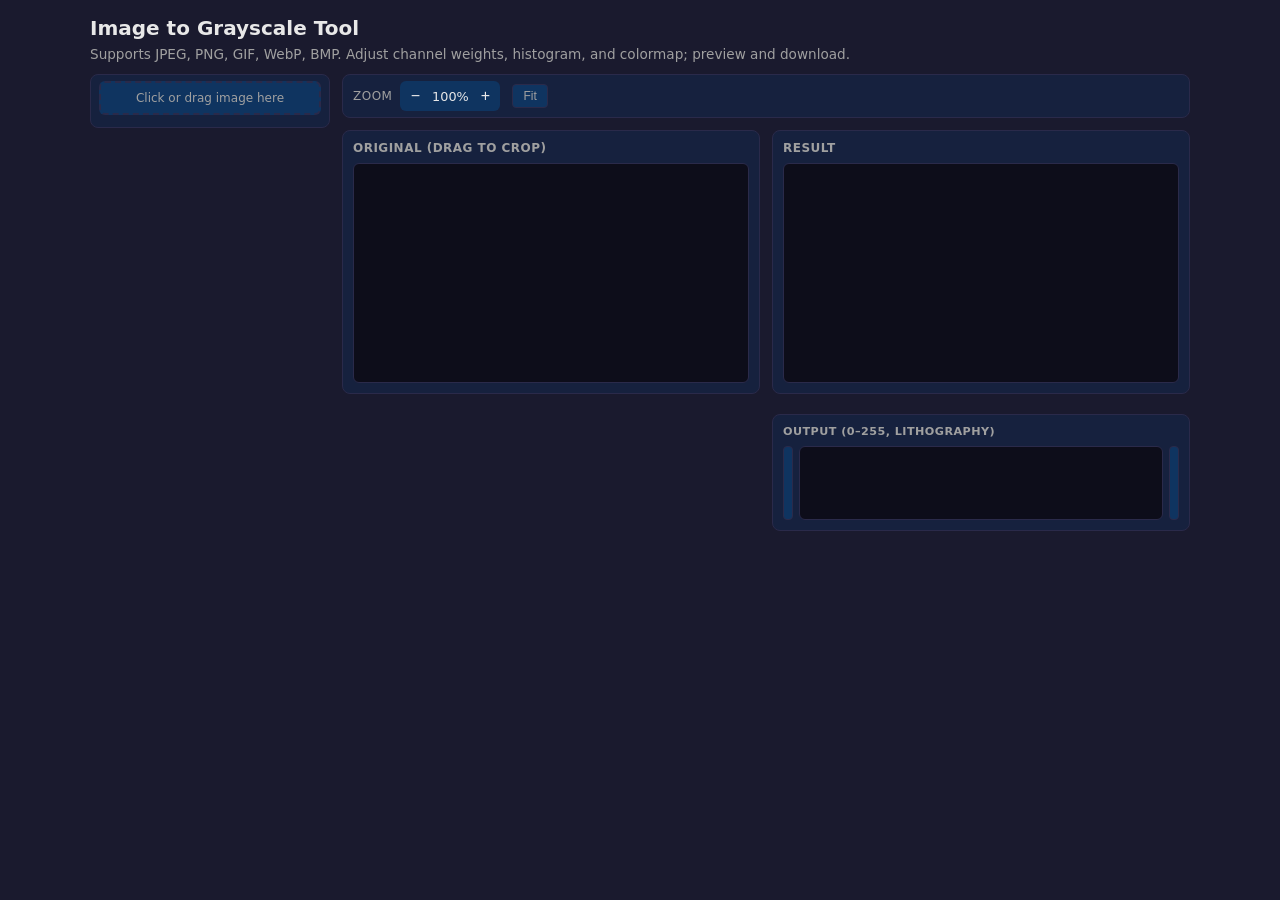
==== commit 41572dce: "Add LabPDK PDK; enhance MicroHeater and UI Adds a lightweight LabPDK (lymtoolkit/PDK) with technolog" ====
--- a/components/greyscale/image_to_grayscale.html
+++ b/components/greyscale/image_to_grayscale.html
@@ -115,6 +115,22 @@
       background: var(--accent);
       color: var(--text);
     }
+    .bw-row .bw-input {
+      width: 4.2em;
+      min-width: 52px;
+    }
+    .range-limits-row {
+      display: flex;
+      align-items: center;
+      gap: 6px;
+      margin-bottom: 4px;
+      flex-wrap: wrap;
+    }
+    .range-limits-row label {
+      font-size: 0.7rem;
+      color: var(--muted);
+    }
+    .range-limits-row .bw-input { width: 4.2em; min-width: 52px; }
     .slider-row input[type="number"] {
       width: 52px;
       padding: 2px 4px;
@@ -342,6 +358,34 @@
     .output-histogram-card .preview-label {
       font-size: 0.7rem;
     }
+    .output-histogram-with-bars {
+      display: flex;
+      align-items: stretch;
+      gap: 6px;
+    }
+    .output-histogram-with-bars .histogram-wrap {
+      flex: 1;
+      min-width: 0;
+    }
+    .extreme-bar-vertical {
+      width: 10px;
+      min-width: 10px;
+      display: flex;
+      flex-direction: column;
+      justify-content: flex-end;
+      background: var(--accent);
+      border: 1px solid var(--border);
+      border-radius: 4px;
+      overflow: hidden;
+    }
+    .extreme-bar-fill {
+      width: 100%;
+      height: 0%;
+      min-height: 0;
+      transition: height 0.15s ease;
+    }
+    .extreme-bar-vertical.extreme-underexposed .extreme-bar-fill { background: #4a6a9a; }
+    .extreme-bar-vertical.extreme-overexposed .extreme-bar-fill { background: #c96a4a; }
     .crop-ratio-row {
       display: flex;
       align-items: center;
@@ -417,13 +461,19 @@
         <h2>Histogram</h2>
         <div class="slider-row bw-row">
           <label>Black</label>
-          <input type="range" id="blackPoint" min="0" max="255" value="0">
-          <input type="number" id="valBlack" class="bw-input" min="0" max="255" value="0" step="1" title="Black point (0–255)">
+          <input type="range" id="blackPoint" min="-128" max="255" value="0">
+          <input type="number" id="valBlack" class="bw-input" min="-128" max="255" value="0" step="1" title="Black point (−128–255, expand left)">
         </div>
         <div class="slider-row bw-row">
           <label>White</label>
-          <input type="range" id="whitePoint" min="0" max="255" value="255">
-          <input type="number" id="valWhite" class="bw-input" min="0" max="255" value="255" step="1" title="White point (0–255)">
+          <input type="range" id="whitePoint" min="0" max="384" value="255">
+          <input type="number" id="valWhite" class="bw-input" min="0" max="384" value="255" step="1" title="White point (0–384, expand right)">
+        </div>
+        <div class="range-limits-row">
+          <label title="Black point 可拓展下限">Black ≥</label>
+          <input type="number" id="rangeBlackMin" class="bw-input" value="-128" step="1" title="Black 可拓展下限">
+          <label title="White point 可拓展上限">White ≤</label>
+          <input type="number" id="rangeWhiteMax" class="bw-input" value="384" step="1" title="White 可拓展上限">
         </div>
         <div class="histogram-section">
           <div class="histogram-mode">
@@ -529,8 +579,16 @@
             <div class="preview-header">
               <span class="preview-label">Output (0–255, lithography)</span>
             </div>
-            <div class="histogram-wrap">
-              <canvas id="outputHistogramCanvas" width="256" height="72"></canvas>
+            <div class="output-histogram-with-bars">
+              <div class="extreme-bar-vertical extreme-underexposed">
+                <div class="extreme-bar-fill" id="extremeBarUnderexposed"></div>
+              </div>
+              <div class="histogram-wrap">
+                <canvas id="outputHistogramCanvas" width="256" height="72"></canvas>
+              </div>
+              <div class="extreme-bar-vertical extreme-overexposed">
+                <div class="extreme-bar-fill" id="extremeBarOverexposed"></div>
+              </div>
             </div>
           </div>
         </div>
@@ -610,6 +668,39 @@
     });
   });
 
+  const rangeBlackMin = document.getElementById('rangeBlackMin');
+  const rangeWhiteMax = document.getElementById('rangeWhiteMax');
+  const BLACK_MAX = 255, WHITE_MIN = 0;
+  const RANGE_BLACK_MIN_LIMIT = -4096, RANGE_WHITE_MAX_LIMIT = 4096;
+  function getBlackMin() {
+    const v = parseInt(rangeBlackMin.value, 10);
+    return isNaN(v) ? -128 : Math.max(RANGE_BLACK_MIN_LIMIT, Math.min(254, v));
+  }
+  function getWhiteMax() {
+    const v = parseInt(rangeWhiteMax.value, 10);
+    return isNaN(v) ? 384 : Math.max(1, Math.min(RANGE_WHITE_MAX_LIMIT, v));
+  }
+  function clampBlack(v) { return Math.max(getBlackMin(), Math.min(BLACK_MAX, v)); }
+  function clampWhite(v) { return Math.max(WHITE_MIN, Math.min(getWhiteMax(), v)); }
+  function applyRangeLimits() {
+    let bMin = getBlackMin();
+    let wMax = getWhiteMax();
+    if (bMin >= wMax) { wMax = Math.min(RANGE_WHITE_MAX_LIMIT, bMin + 1); rangeWhiteMax.value = wMax; }
+    rangeBlackMin.value = bMin;
+    rangeWhiteMax.value = wMax;
+    blackPoint.min = bMin;
+    valBlack.min = bMin;
+    whitePoint.max = wMax;
+    valWhite.max = wMax;
+    let bp = blackPoint.valueAsNumber | 0;
+    let wp = whitePoint.valueAsNumber | 0;
+    if (bp < bMin) { bp = bMin; blackPoint.value = bp; valBlack.value = bp; }
+    if (wp > wMax) { wp = wMax; whitePoint.value = wp; valWhite.value = wp; }
+    if (bp >= wp) { wp = Math.min(wMax, bp + 1); whitePoint.value = wp; valWhite.value = wp; }
+    syncRangeDisplay();
+    refreshHistogram();
+    updatePreview();
+  }
   function syncRangeDisplay() {
     valBlack.value = blackPoint.value;
     valWhite.value = whitePoint.value;
@@ -617,12 +708,13 @@
   function applyBlackFromInput() {
     let v = parseInt(valBlack.value, 10);
     if (isNaN(v)) { syncRangeDisplay(); return; }
-    v = Math.max(0, Math.min(255, v));
+    v = clampBlack(v);
     valBlack.value = v;
     blackPoint.value = v;
-    if (blackPoint.valueAsNumber > whitePoint.valueAsNumber) {
-      whitePoint.value = v;
-      valWhite.value = v;
+    if (blackPoint.valueAsNumber >= whitePoint.valueAsNumber) {
+      const w = Math.min(getWhiteMax(), v + 1);
+      whitePoint.value = w;
+      valWhite.value = w;
     }
     refreshHistogram();
     updatePreview();
@@ -630,28 +722,34 @@
   function applyWhiteFromInput() {
     let v = parseInt(valWhite.value, 10);
     if (isNaN(v)) { syncRangeDisplay(); return; }
-    v = Math.max(0, Math.min(255, v));
+    v = clampWhite(v);
     valWhite.value = v;
     whitePoint.value = v;
-    if (whitePoint.valueAsNumber < blackPoint.valueAsNumber) {
-      blackPoint.value = v;
-      valBlack.value = v;
+    if (whitePoint.valueAsNumber <= blackPoint.valueAsNumber) {
+      const b = Math.max(getBlackMin(), v - 1);
+      blackPoint.value = b;
+      valBlack.value = b;
     }
     refreshHistogram();
     updatePreview();
   }
   blackPoint.addEventListener('input', function () {
-    if (blackPoint.valueAsNumber > whitePoint.valueAsNumber) whitePoint.value = blackPoint.value;
+    if (blackPoint.valueAsNumber >= whitePoint.valueAsNumber) whitePoint.value = Math.min(getWhiteMax(), blackPoint.valueAsNumber + 1);
     syncRangeDisplay();
     refreshHistogram();
     updatePreview();
   });
   whitePoint.addEventListener('input', function () {
-    if (whitePoint.valueAsNumber < blackPoint.valueAsNumber) blackPoint.value = whitePoint.value;
+    if (whitePoint.valueAsNumber <= blackPoint.valueAsNumber) blackPoint.value = Math.max(getBlackMin(), whitePoint.valueAsNumber - 1);
     syncRangeDisplay();
     refreshHistogram();
     updatePreview();
   });
+  rangeBlackMin.addEventListener('change', applyRangeLimits);
+  rangeBlackMin.addEventListener('blur', function () { if (rangeBlackMin.value !== '') applyRangeLimits(); });
+  rangeWhiteMax.addEventListener('change', applyRangeLimits);
+  rangeWhiteMax.addEventListener('blur', function () { if (rangeWhiteMax.value !== '') applyRangeLimits(); });
+  applyRangeLimits();
   valBlack.addEventListener('change', applyBlackFromInput);
   valBlack.addEventListener('blur', function () { if (valBlack.value === '' || isNaN(parseInt(valBlack.value, 10))) syncRangeDisplay(); });
   valWhite.addEventListener('change', applyWhiteFromInput);
@@ -1182,11 +1280,20 @@
       drawHistogramToCanvas(histogramCanvas, hist, null, bp, wp, false);
     }
   }
+  const extremeBarUnderexposed = document.getElementById('extremeBarUnderexposed');
+  const extremeBarOverexposed = document.getElementById('extremeBarOverexposed');
   function refreshOutputHistogram() {
     const bp = blackPoint.valueAsNumber | 0;
     const wp = whitePoint.valueAsNumber | 0;
     const hist = getOutputHist();
     drawHistogramToCanvas(outputHistogramCanvas, hist, null, bp, wp, true);
+    const c0 = hist[0] | 0;
+    const c255 = hist[255] | 0;
+    const scaleMax = Math.max(c0, c255, 1);
+    const pct0 = (c0 / scaleMax) * 100;
+    const pct255 = (c255 / scaleMax) * 100;
+    extremeBarUnderexposed.style.height = pct0 + '%';
+    extremeBarOverexposed.style.height = pct255 + '%';
   }
   function drawHistogramToCanvas(canvasEl, histLum, histRGB, bp, wp, outputOnly) {
     outputOnly = !!outputOnly;
@@ -1200,9 +1307,22 @@
     const pad = 2;
     const barH = ch - pad * 2;
     if (histLum) {
-      const max = Math.max(1, ...histLum);
+      let maxVal = Math.max(1, ...histLum);
+      let minVal = 0;
+      let rangeVal = maxVal;
+      if (outputOnly) {
+        const ignore = 1;
+        const slice = histLum.slice(ignore, 256 - ignore);
+        const midMax = slice.length ? Math.max(...slice) : 1;
+        const midMin = slice.length ? Math.min(...slice) : 0;
+        minVal = midMin;
+        maxVal = Math.max(1, midMax);
+        rangeVal = Math.max(1, maxVal - minVal);
+      }
       for (let i = 0; i < 256; i++) {
-        const h = (histLum[i] / max) * barH;
+        const v = histLum[i];
+        const norm = outputOnly ? (v - minVal) / rangeVal : v / rangeVal;
+        const h = Math.max(0, norm * barH);
         if (outputOnly) {
           ctx.fillStyle = '#3a9a6e';
         } else {
@@ -1229,22 +1349,25 @@
       strokeCurve(histRGB.b, '#66e');
     }
     if (!outputOnly) {
+      const bpClamp = Math.max(0, Math.min(255, bp));
+      const wpClamp = Math.max(0, Math.min(255, wp));
       ctx.fillStyle = 'rgba(0,0,0,0.35)';
-      ctx.fillRect(0, 0, bp, ch);
-      ctx.fillRect(wp + 1, 0, cw - wp - 1, ch);
+      ctx.fillRect(0, 0, bpClamp, ch);
+      const rightStart = Math.min(255, wpClamp) + 1;
+      ctx.fillRect(rightStart, 0, Math.max(0, cw - rightStart), ch);
       ctx.strokeStyle = '#fff';
       ctx.lineWidth = 1.5;
       ctx.beginPath();
-      ctx.moveTo(bp, 0);
-      ctx.lineTo(bp, ch);
+      ctx.moveTo(bpClamp, 0);
+      ctx.lineTo(bpClamp, ch);
       ctx.stroke();
       ctx.beginPath();
-      ctx.moveTo(wp, 0);
-      ctx.lineTo(wp, ch);
+      ctx.moveTo(wpClamp, 0);
+      ctx.lineTo(wpClamp, ch);
       ctx.stroke();
       ctx.fillStyle = 'rgba(255,255,255,0.9)';
-      ctx.fillRect(bp - 1, 0, 3, 4);
-      ctx.fillRect(wp - 1, 0, 3, 4);
+      ctx.fillRect(bpClamp - 1, 0, 3, 4);
+      ctx.fillRect(wpClamp - 1, 0, 3, 4);
     }
   }
   function clientXFromEvent(e) {
@@ -1262,17 +1385,20 @@
   function hitHandle(xVal) {
     const bp = blackPoint.valueAsNumber | 0;
     const wp = whitePoint.valueAsNumber | 0;
-    if (Math.abs(xVal - bp) <= HANDLE_WIDTH) return 'black';
-    if (Math.abs(xVal - wp) <= HANDLE_WIDTH) return 'white';
+    const bpClamp = Math.max(0, Math.min(255, bp));
+    const wpClamp = Math.max(0, Math.min(255, wp));
+    if (Math.abs(xVal - bpClamp) <= HANDLE_WIDTH) return 'black';
+    if (Math.abs(xVal - wpClamp) <= HANDLE_WIDTH) return 'white';
     return null;
   }
   function applyHistogramValue(val) {
+    const v = Math.max(0, Math.min(255, val));
     if (dragHandle === 'black') {
-      blackPoint.value = Math.min(whitePoint.valueAsNumber | 0, val);
-      if (blackPoint.valueAsNumber > whitePoint.valueAsNumber) whitePoint.value = blackPoint.value;
+      blackPoint.value = Math.min((whitePoint.valueAsNumber | 0) - 1, clampBlack(v));
+      if (blackPoint.valueAsNumber >= whitePoint.valueAsNumber) whitePoint.value = Math.min(getWhiteMax(), blackPoint.valueAsNumber + 1);
     } else {
-      whitePoint.value = Math.max(blackPoint.valueAsNumber | 0, val);
-      if (whitePoint.valueAsNumber < blackPoint.valueAsNumber) blackPoint.value = whitePoint.value;
+      whitePoint.value = Math.max((blackPoint.valueAsNumber | 0) + 1, clampWhite(v));
+      if (whitePoint.valueAsNumber <= blackPoint.valueAsNumber) blackPoint.value = Math.max(getBlackMin(), whitePoint.valueAsNumber - 1);
     }
     syncRangeDisplay();
     refreshHistogram();
@@ -1290,12 +1416,13 @@
       document.addEventListener('mouseup', onHistogramPointerUp, true);
     } else {
       const mid = ((blackPoint.valueAsNumber | 0) + (whitePoint.valueAsNumber | 0)) / 2;
+      const v = Math.max(0, Math.min(255, val));
       if (val < mid) {
-        blackPoint.value = val;
-        if (blackPoint.valueAsNumber > whitePoint.valueAsNumber) whitePoint.value = val;
+        blackPoint.value = Math.min((whitePoint.valueAsNumber | 0) - 1, clampBlack(v));
+        if (blackPoint.valueAsNumber >= whitePoint.valueAsNumber) whitePoint.value = Math.min(getWhiteMax(), blackPoint.valueAsNumber + 1);
       } else {
-        whitePoint.value = val;
-        if (whitePoint.valueAsNumber < blackPoint.valueAsNumber) blackPoint.value = val;
+        whitePoint.value = Math.max((blackPoint.valueAsNumber | 0) + 1, clampWhite(v));
+        if (whitePoint.valueAsNumber <= blackPoint.valueAsNumber) blackPoint.value = Math.max(getBlackMin(), whitePoint.valueAsNumber - 1);
       }
       syncRangeDisplay();
       refreshHistogram();
@@ -1337,12 +1464,13 @@
       document.addEventListener('touchend', onHistogramTouchEnd, { passive: false });
     } else {
       const mid = ((blackPoint.valueAsNumber | 0) + (whitePoint.valueAsNumber | 0)) / 2;
+      const v = Math.max(0, Math.min(255, val));
       if (val < mid) {
-        blackPoint.value = val;
-        if (blackPoint.valueAsNumber > whitePoint.valueAsNumber) whitePoint.value = val;
+        blackPoint.value = Math.min((whitePoint.valueAsNumber | 0) - 1, clampBlack(v));
+        if (blackPoint.valueAsNumber >= whitePoint.valueAsNumber) whitePoint.value = Math.min(getWhiteMax(), blackPoint.valueAsNumber + 1);
       } else {
-        whitePoint.value = val;
-        if (whitePoint.valueAsNumber < blackPoint.valueAsNumber) blackPoint.value = val;
+        whitePoint.value = Math.max((blackPoint.valueAsNumber | 0) + 1, clampWhite(v));
+        if (whitePoint.valueAsNumber <= blackPoint.valueAsNumber) blackPoint.value = Math.max(getBlackMin(), whitePoint.valueAsNumber - 1);
       }
       syncRangeDisplay();
       refreshHistogram();
